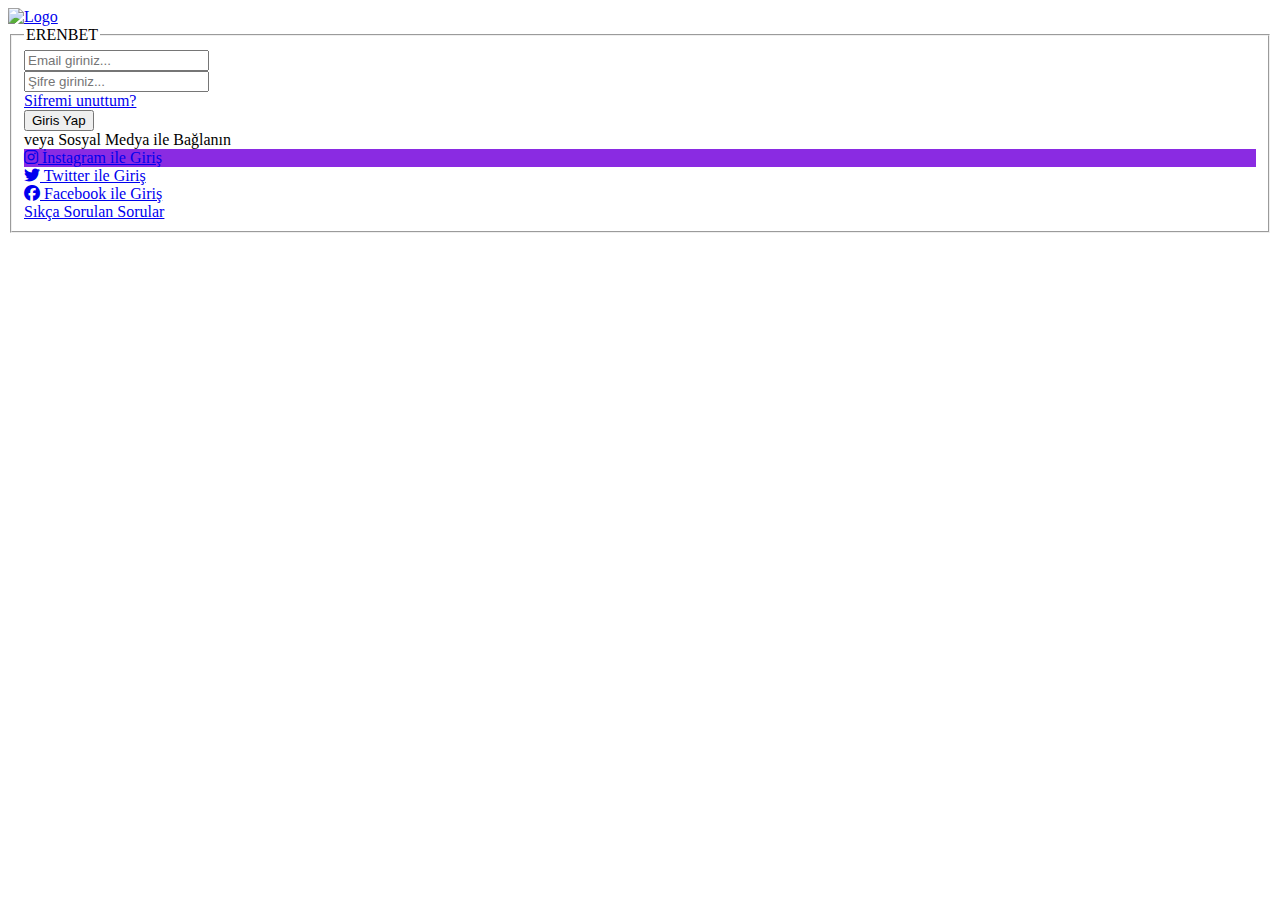
==== login.html @ 566ed057 "Add files via upload" ====
<!DOCTYPE html>
<html lang="en">

<head>
    <meta charset="UTF-8">
    <meta http-equiv="X-UA-Compatible" content="IE=edge">
    <meta name="viewport" content="width=device-width, initial-scale=1.0">
    <title>Login</title>
    <link rel="stylesheet" href="/Content/css/bootstrap.min.css">
    <link rel="stylesheet" href="https://cdnjs.cloudflare.com/ajax/libs/font-awesome/6.2.1/css/all.min.css">
    <link rel="stylesheet" href="/Content/css/login.css">
</head>

<body>

    <div class="container rounded p-4 h-100">
        <div class="logo mx-2">
            <a href="index.html"><img src="Content/images/futop.png" alt="Logo" ;></a>
        </div>
        <form action="#">
            <fieldset class="field rounded my-2 p-4">

                <legend class="text-center my-3 text-danger ">ERENBET</legend>

                <div class="input-box position-relative">
                    <input class="my-3 w-100 h-100" type="email" placeholder="Email giriniz..." required>
                    <div class="underline"></div>
                </div>

                <div class="input-box position-relative">
                    <input class="my-3 w-100 h-100" type="password" placeholder="Şifre giriniz..." required>
                    <div class="underline"></div>
                </div>

                <div class="sifreunut my-3 small text-primary"><a href="#">Sifremi unuttum?</a></div>

                <div class="input-box position-relative">
                    <input class="w-100 h-100 rounded p-3" type="submit" value="Giris Yap">
                </div>

                <div class="text-center my-4 small">veya Sosyal Medya ile Bağlanın</div>

                <div class="telegram  rounded p-3 my-3 text-center " style="background-color: blueviolet;"> 
                    <a href="#"><i class="fab fa-instagram"></i> İnstagram ile Giriş</a>
                </div>

                <div class="twitter bg-primary rounded p-3 my-3 text-center">
                    <a href="#"><i class="fab fa-twitter"></i> Twitter ile Giriş</a>
                </div>

                <div class="facebook bg-secondary rounded p-3 my-1 text-center">
                    <a href="#"><i class="fab fa-facebook"></i> Facebook ile Giriş</a>
                </div>

                <div class="ssao text-center">
                    <a href="#">Sıkça Sorulan Sorular</a>
                </div>

    </div>
    </fieldset>

    </form>
    </div>
    <script src="/Content/js/bootstrap.bundle.min.js"></script>

</body>

</html>
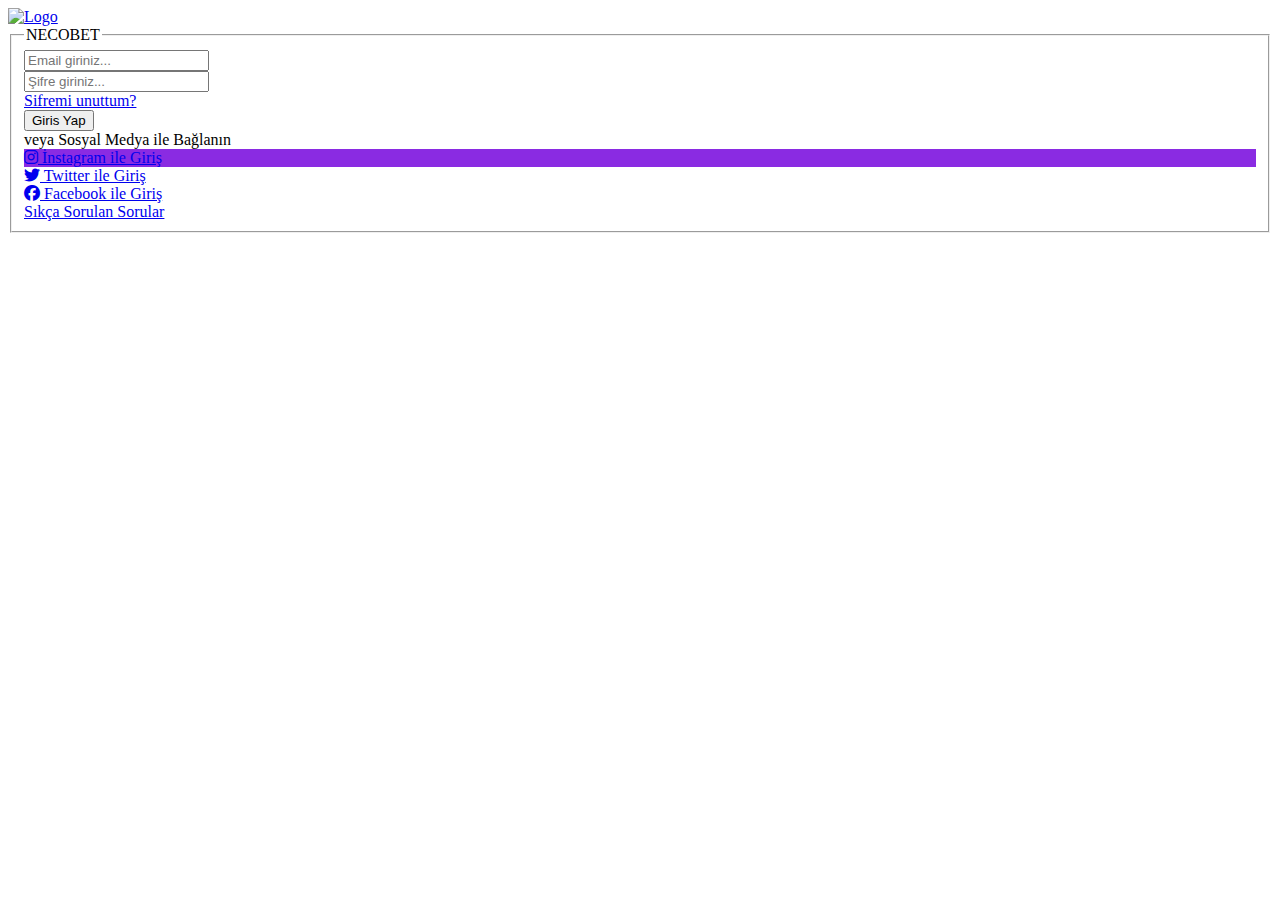
==== commit ecc55f0e: "Add files via upload" ====
--- a/login.html
+++ b/login.html
@@ -15,12 +15,12 @@
 
     <div class="container rounded p-4 h-100">
         <div class="logo mx-2">
-            <a href="index.html"><img src="Content/images/futop.png" alt="Logo" ;></a>
+            <a href="index.html"><img src="Content/images/balllogo.png" alt="Logo" ;></a>
         </div>
         <form action="#">
             <fieldset class="field rounded my-2 p-4">
 
-                <legend class="text-center my-3 text-danger ">ERENBET</legend>
+                <legend class="text-center my-3 text-danger ">NECOBET</legend>
 
                 <div class="input-box position-relative">
                     <input class="my-3 w-100 h-100" type="email" placeholder="Email giriniz..." required>
